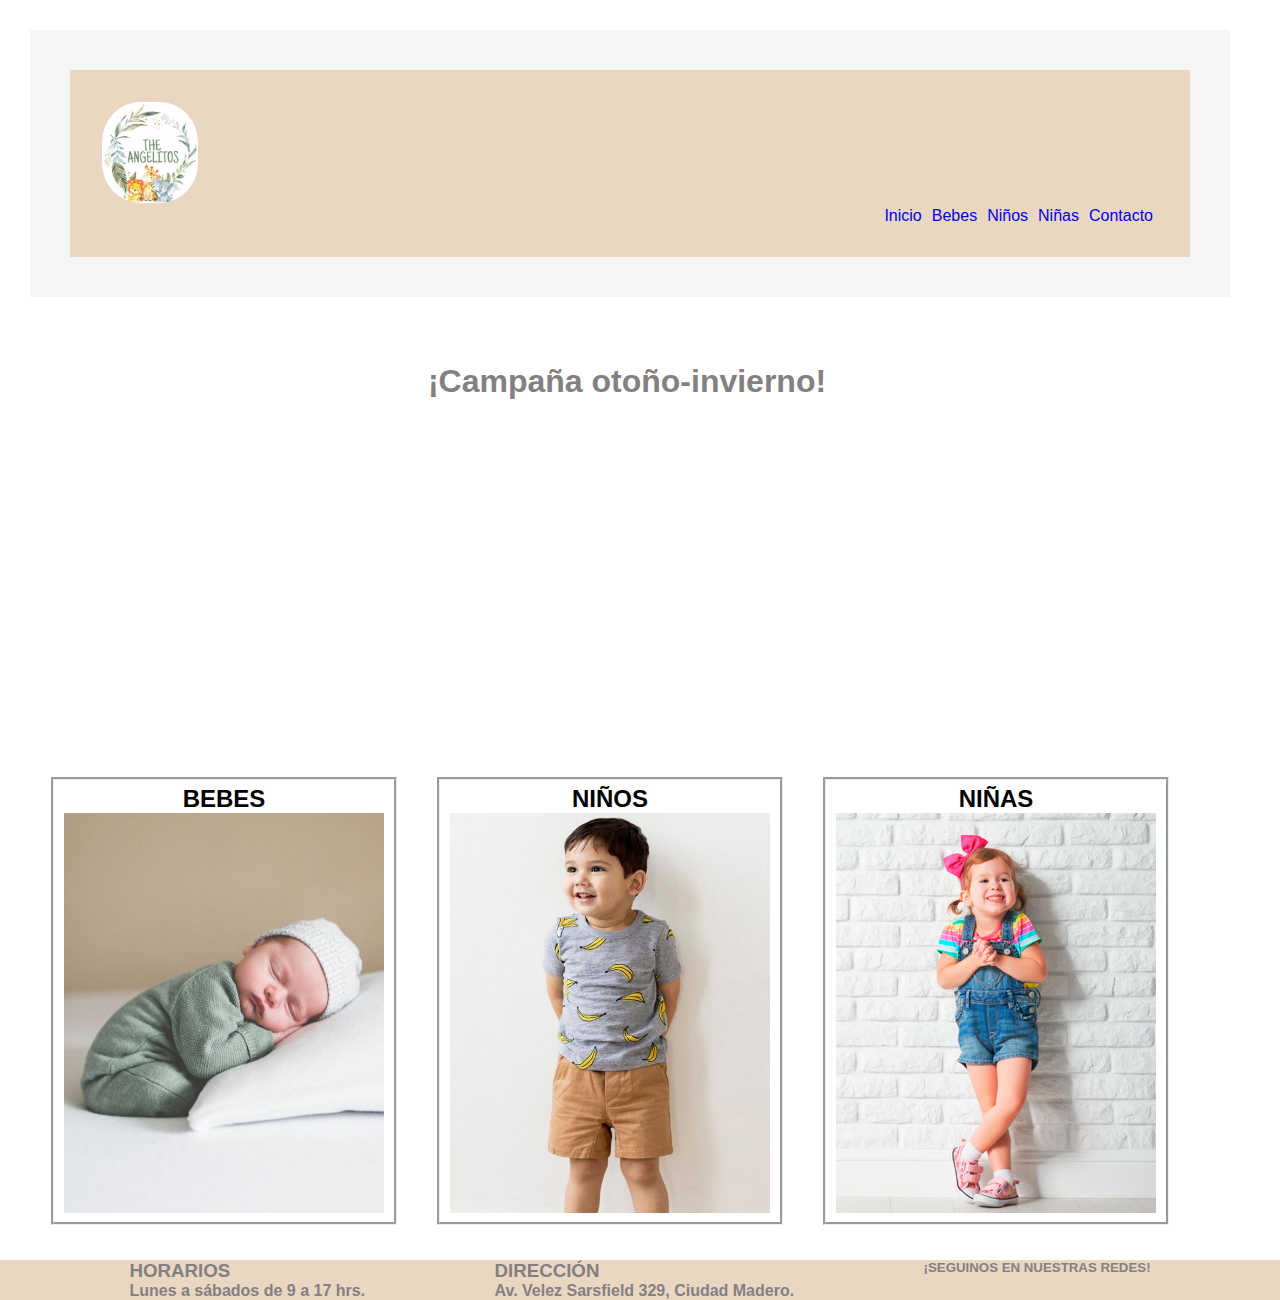
==== index.html @ 39cc09af "first commit" ====
<!DOCTYPE html>
<html lang="en">
<head>
    <meta charset="UTF-8">
    <meta http-equiv="X-UA-Compatible" content="IE=edge">
    <meta name="viewport" content="width=device-width, initial-scale=1.0">
    <link rel="stylesheet" href="./estilos/style.css"> 
    <title>THIS IS THE ANGELITOS</title>
</head>
<body>
    <header>
        <nav>
            <img class= "logo" src="./img/logo.jpg" alt="logo de la marca">
            <ul class="navbar"> 
                <li>
                    <a href="./index.html">Inicio</a> 
                </li>
                <li>
                    <a href="./secciones/bebes.html">Bebes</a>
                </li>
                <li>
                    <a href="./secciones/niños.html">Niños</a>
                </li>
                <li>
                    <a href="./secciones/niñas.html">Niñas</a>
                </li>
                <li>
                    <a href="./secciones/contacto.html">Contacto</a>
                </li>
            </ul>
        </nav>
    </header>

        <main>
        <section class="video">
            <h1>¡Campaña otoño-invierno!</h1>
            <iframe width="560" height="315" src="https://www.youtube.com/embed/rzrZv2Xtarg" title="YouTube video player" frameborder="0" allow="accelerometer; autoplay; clipboard-write; encrypted-media; gyroscope; picture-in-picture" allowfullscreen></iframe>       
        </section>

        <section class="secciones">
        <div class="seccion"> 
            <h2>BEBES</h2> 
            <img src="./img/bebes.jpg" alt="foto de un bebe">
        </div>

        <div class="seccion">
            <h2>NIÑOS</h2>
            <img src="./img/niños.jpg" alt="foto de niño">
        </div>

        <div class="seccion">
            <h2>NIÑAS</h2>
            <img src="./img/niñas.jpg" alt="foto de niña">
        </div>
        </section>
        
        </main>


    <footer>
        <div class= "horarios">
            <h3>HORARIOS</h3>
            <h4>Lunes a sábados de 9 a 17 hrs. </h4>
        </div>

        <div class= "direccion">
            <h3>DIRECCIÓN</h3> 
            <h4>Av. Velez Sarsfield 329, Ciudad Madero.</h4>
        </div>

        <div class= "redes">
            <h5>¡SEGUINOS EN NUESTRAS REDES!</h5>
        </div>

    </footer>
</body>
</html>
---- estilos/style.css ----
@import url('https://fonts.googleapis.com/css2?family=PT+Sans&display=swap');
*{
    PADDING: 0;
    MARGIN: 0; 
}

body{
    font-family: sans-serif;
}

a{
    text-decoration: none;
    color: rgb(red, green, blue);
}

ul{
    list-style-type: none;
}
nav{
    background-color: #E9D7C2;
    padding: 2rem;
}

footer{
    background-color: #E9D7C2;
}

header{
    background-color: whitesmoke;
    margin: 30px 50px 50px 30px;
    padding: 40px;
}

main{
    text-align: center;
    margin: 15px 25px 25px 15px;
}

h1{
    font-family: sans-serif;
    color: #848082;
    padding: 1rem 2rem 2rem 1rem;
}

.navbar{
    display: flex;
    justify-content: end;
}

.navbar li {
    margin: 0 5px;
    border: 1px;
}

.logo{
    width: 6rem;
    top:1rem;
    object-fit: cover;
    border-radius: 40%;
}

.secciones{
    width: 0%;
    padding: 1rem,2rem;
    margin: 1rem;
    background-color: aliceblue;
    border-radius: 1rem;
}

.secciones{
    display: flex;
    flex-direction: row;
    align-content: center;
}

.seccion{
    padding: 5px 10px;
    margin: 10px 20px;
    border-style:groove;
}

.seccion img{
    width: 20rem;
    height: 25rem;
    object-fit: cover;
    ;
}

footer{
    display: flex;
    flex-direction: row;
    font-family: sans-serif;
    color: #848082;
    justify-content: space-evenly;
}

.babypics{
    display: flex;
    justify-content: space-around;
    flex-wrap: wrap;
    
}

.babypics p{
    font-family: 'PT Sans', sans-serif;
    color: #848082;
}

.girlpics{
    display: flex;
    justify-content: space-around;
    flex-wrap: wrap;
}

.girspics p{
    font-family: 'PT Sans', sans-serif;
    color: #848082;
}

.boyspics{
    display: flex;
    justify-content: space-around;
    flex-wrap: wrap;
    font-family: "PT Sans Narrow", sans-serif;
}

.boyspics p{
    font-family: 'PT Sans', sans-serif;
    color: #848082;
}

.formulario{
    font-family: sans-serif;
    text-align: justify;
    padding: 2rem 4rem;
    background-color: peachpuff;
    color: #848082;

}
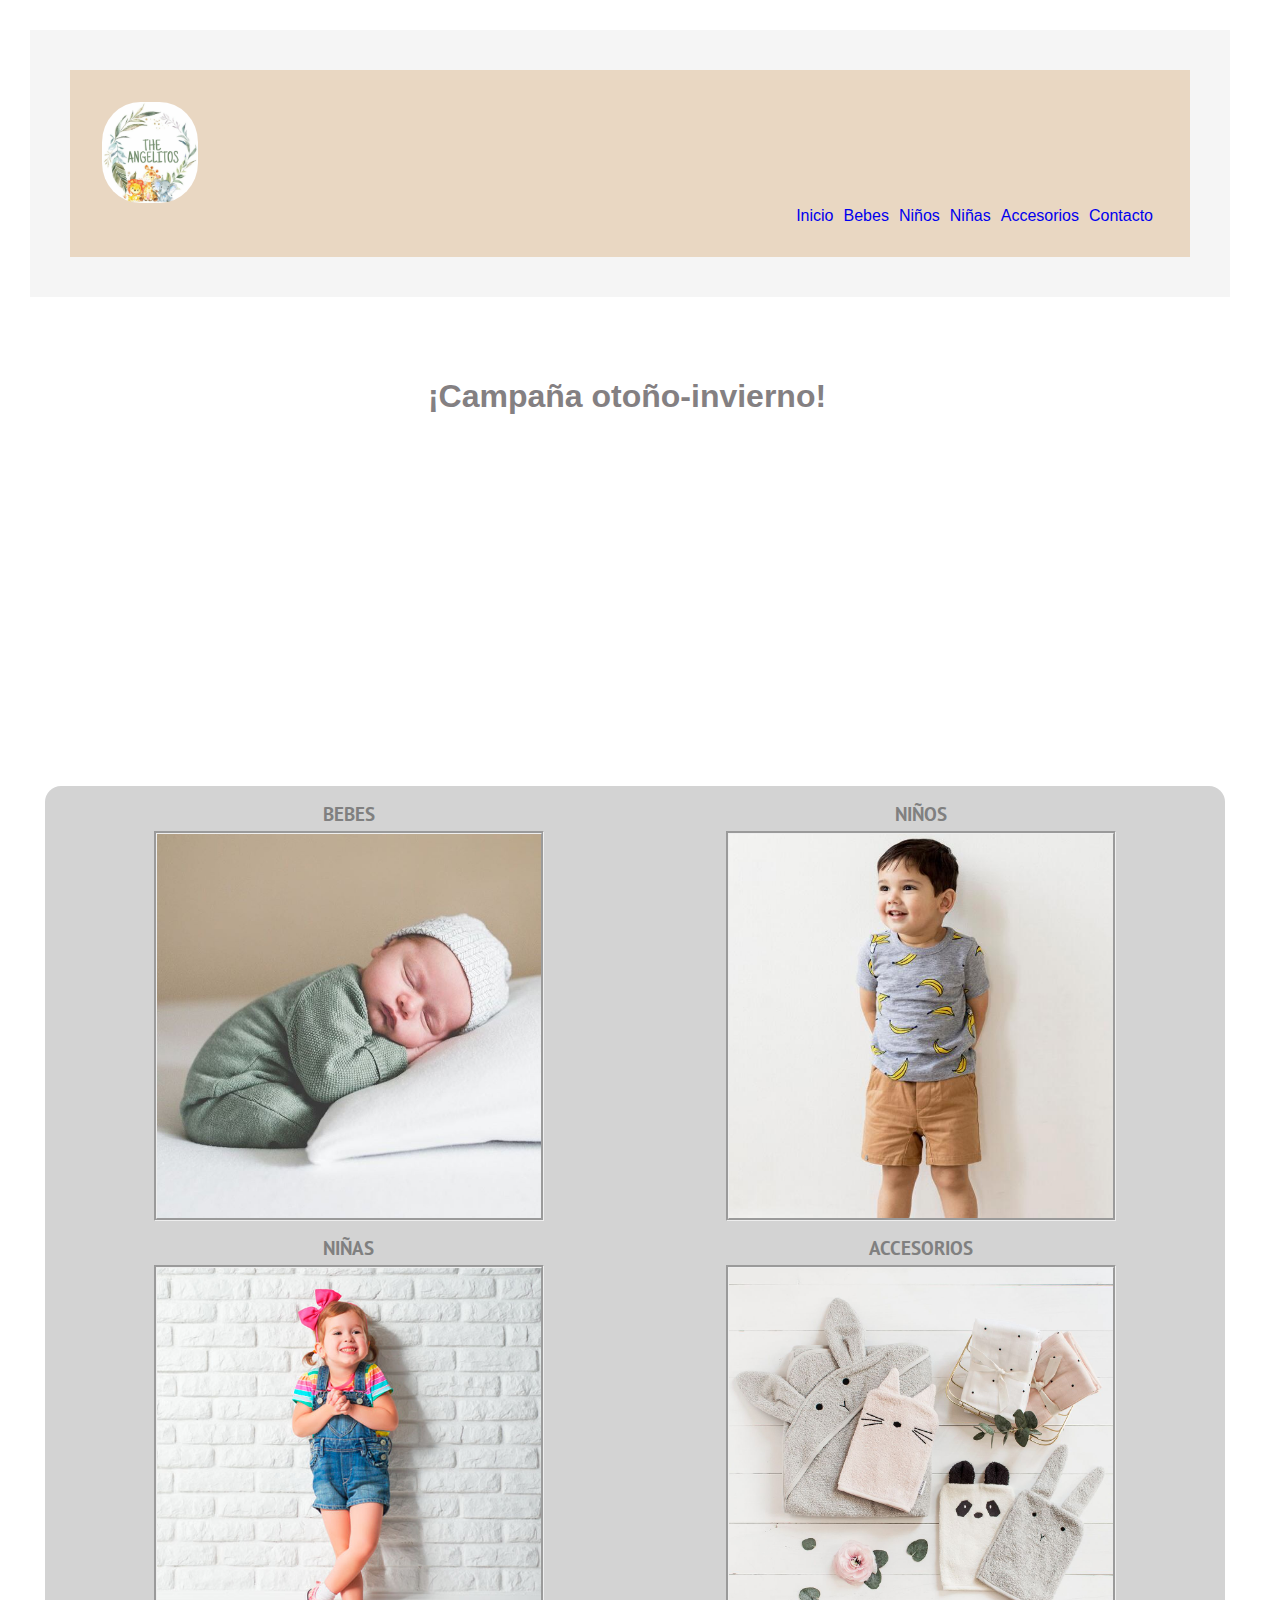
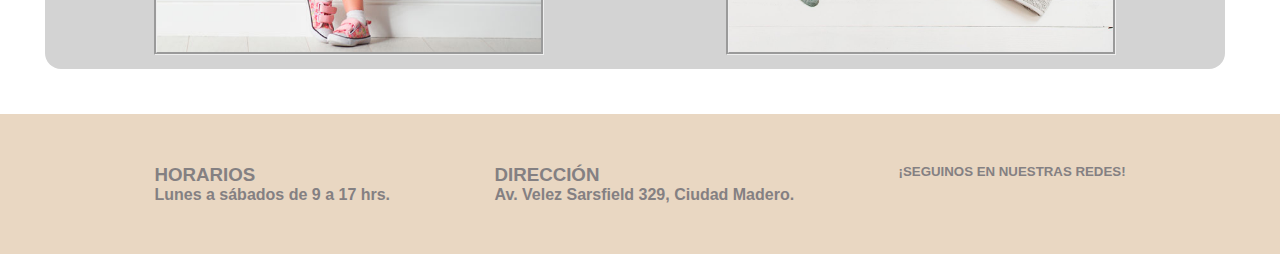
==== commit e461fba3: "testing" ====
--- a/index.html
+++ b/index.html
@@ -25,37 +25,41 @@
                     <a href="./secciones/niñas.html">Niñas</a>
                 </li>
                 <li>
+                    <a href="./secciones/accesorios.html">Accesorios</a>
+                </li>
+                <li>
                     <a href="./secciones/contacto.html">Contacto</a>
                 </li>
             </ul>
         </nav>
     </header>
 
-        <main>
+    <main> 
         <section class="video">
             <h1>¡Campaña otoño-invierno!</h1>
             <iframe width="560" height="315" src="https://www.youtube.com/embed/rzrZv2Xtarg" title="YouTube video player" frameborder="0" allow="accelerometer; autoplay; clipboard-write; encrypted-media; gyroscope; picture-in-picture" allowfullscreen></iframe>       
         </section>
-
-        <section class="secciones">
-        <div class="seccion"> 
+    
+        
+        <div class="grid-menu">
+        <div class="menu-baby"> 
             <h2>BEBES</h2> 
             <img src="./img/bebes.jpg" alt="foto de un bebe">
         </div>
-
-        <div class="seccion">
+        <div class="menu-kids">
             <h2>NIÑOS</h2>
             <img src="./img/niños.jpg" alt="foto de niño">
         </div>
-
-        <div class="seccion">
+        <div class="menu-girls">
             <h2>NIÑAS</h2>
             <img src="./img/niñas.jpg" alt="foto de niña">
         </div>
-        </section>
-        
-        </main>
-
+        <div class="menu-accesories">
+            <h2>ACCESORIOS</h2>
+            <img src="./img/coveraccesories.jpg" alt="foto de accesorio de bebes">
+        </div>
+        </div>
+    </main>
 
     <footer>
         <div class= "horarios">
--- a/estilos/style.css
+++ b/estilos/style.css
@@ -6,6 +6,9 @@
 
 body{
     font-family: sans-serif;
+    display: flex;
+    flex-direction: column;
+    min-width: 100vw;
 }
 
 a{
@@ -16,30 +19,39 @@
 ul{
     list-style-type: none;
 }
-nav{
+
+
+footer{
+    display: flex;
+    flex-direction: row;
+    font-family: sans-serif;
+    color: #848082;
+    justify-content: space-evenly;
     background-color: #E9D7C2;
-    padding: 2rem;
-}
-
-footer{
-    background-color: #E9D7C2;
-}
+    padding: 50px;
+    margin-top: auto;
+    }
 
 header{
     background-color: whitesmoke;
     margin: 30px 50px 50px 30px;
     padding: 40px;
-}
+    }
 
 main{
     text-align: center;
     margin: 15px 25px 25px 15px;
-}
+    }
 
 h1{
     font-family: sans-serif;
     color: #848082;
     padding: 1rem 2rem 2rem 1rem;
+}
+
+nav{
+    background-color: #E9D7C2;
+    padding: 2rem;
 }
 
 .navbar{
@@ -59,41 +71,6 @@
     border-radius: 40%;
 }
 
-.secciones{
-    width: 0%;
-    padding: 1rem,2rem;
-    margin: 1rem;
-    background-color: aliceblue;
-    border-radius: 1rem;
-}
-
-.secciones{
-    display: flex;
-    flex-direction: row;
-    align-content: center;
-}
-
-.seccion{
-    padding: 5px 10px;
-    margin: 10px 20px;
-    border-style:groove;
-}
-
-.seccion img{
-    width: 20rem;
-    height: 25rem;
-    object-fit: cover;
-    ;
-}
-
-footer{
-    display: flex;
-    flex-direction: row;
-    font-family: sans-serif;
-    color: #848082;
-    justify-content: space-evenly;
-}
-
 .babypics{
     display: flex;
     justify-content: space-around;
@@ -106,7 +83,7 @@
     color: #848082;
 }
 
-.girlpics{
+.girlpics {
     display: flex;
     justify-content: space-around;
     flex-wrap: wrap;
@@ -135,5 +112,458 @@
     padding: 2rem 4rem;
     background-color: peachpuff;
     color: #848082;
-
-}
+}
+
+.grid-menu{
+    display: grid;
+    grid-template-columns: 1fr 1fr;
+    grid-template-rows: 1fr 1fr;
+    gap: 5px;
+    justify-content: center;
+}
+
+.grid-menu{
+    margin: 1rem;
+    background-color: lightgray;
+    border-radius: 1rem;
+    padding: 10px 20px;
+    margin: 20px 30px;
+}
+
+.grid-menu img{
+    width: 30vw;
+    height: 30vw;
+    object-fit: cover;
+    border-style:groove;
+    align-items: center;
+}
+
+.grid-menu h2{
+    font-family: 'PT Sans', sans-serif;
+    color: gray;
+    font-size:larger;
+    padding: 5px 5px 5px 5px;
+
+}
+
+.accesories{
+    display: grid;
+    grid-template-columns: 1fr 1fr 1fr;
+    grid-template-rows: 1fr 1fr 1fr;
+    justify-content: center;
+    gap: 1rem;
+}
+
+.accesories p{
+    font-family: 'PT Sans', sans-serif;
+    color: #848082;
+}
+
+.accesories h2{
+    font-family: 'PT Sans', sans-serif;
+    color: #848082;
+    font-size:medium;
+}
+
+.accesories img{
+    height: 25vw;
+    width: 25vw;
+}
+
+
+/*media query de escritorio*/
+
+@media (max-width: 768px){
+    body{
+        font-family: sans-serif;
+        display: flex;
+        flex-direction: column;
+        min-width: 100vw;
+    }
+    
+    a{
+        text-decoration: none;
+        color: rgb(red, green, blue);
+    }
+    
+    ul{
+        list-style-type: none;
+    }
+    
+    footer{
+        display: flex;
+        flex-direction: row;
+        font-family: sans-serif;
+        color: #848082;
+        justify-content: space-evenly;
+        background-color: #E9D7C2;
+        padding: 50px;
+        margin-top: auto;
+        }
+    
+    header{
+        background-color: whitesmoke;
+        margin: 30px 50px 50px 30px;
+        padding: 40px;
+        }
+    
+    main{
+        text-align: center;
+        margin: 15px 25px 25px 15px;
+        }
+    
+    h1{
+        font-family: sans-serif;
+        color: #848082;
+        padding: 1rem 2rem 2rem 1rem;
+    }
+    
+    nav{
+        background-color: #E9D7C2;
+        padding: 2rem;
+    }
+    
+    .navbar{
+        display: flex;
+        justify-content: end;
+    }
+    
+    .navbar li {
+        margin: 0 5px;
+        border: 1px;
+    }
+    
+    .logo{
+        width: 6rem;
+        top: 1rem;
+        object-fit: cover;
+        border-radius: 40%;
+    }
+    
+    .accesories{
+        display: flex;
+        flex-direction: column;
+        justify-content: center;
+    }
+    
+    .accesories p{
+        font-family: 'PT Sans', sans-serif;
+        color: #848082;
+    }
+    
+    .accesories h2{
+        font-family: 'PT Sans', sans-serif;
+        color: #848082;
+        font-size:medium;
+    }
+    
+    .accesories img{
+        height: 25vw;
+        width: 25vw;
+    }
+
+    .formulario{
+        font-family: sans-serif;
+        text-align: justify;
+        padding: 2rem 4rem;
+        background-color: peachpuff;
+        color: #848082;
+    }
+}
+
+@media (max-width: 600px){
+    body{
+        font-family: sans-serif;
+        display: flex;
+        flex-direction: column;
+        min-width: 100vw;
+    }
+    
+    a{
+        text-decoration: none;
+        color: rgb(red, green, blue);
+    }
+    
+    ul{
+        list-style-type: none;
+    }
+    
+    footer{
+        display: flex;
+        flex-direction: column;
+        font-family: sans-serif;
+        color: #848082;
+        justify-content: space-evenly;
+        background-color: #E9D7C2;
+        padding: 50px;
+        margin-top: auto;
+        }
+    
+    header{
+        background-color: whitesmoke;
+        margin: 30px 50px 50px 30px;
+        padding: 40px;
+        }
+    
+    main{
+        text-align: center;
+        margin: 15px 25px 25px 15px;
+        }
+    
+    h1{
+        font-family: sans-serif;
+        color: #848082;
+        padding: 1rem 2rem 2rem 1rem;
+    }
+    
+    nav{
+        background-color: #E9D7C2;
+        padding: 2rem;
+    }
+    
+    .navbar{
+        display: flex;
+        flex-direction: column;
+        justify-content: center;
+    }
+    
+    .navbar li {
+        margin: 0 5px;
+        border: 1px;
+    }
+    
+    .logo{
+        width: 6rem;
+        top: 1rem;
+        object-fit: cover;
+        border-radius: 40%;
+    }
+    
+    .accesories{
+        display: flex;
+        flex-direction: column;
+        justify-content: center;
+    }
+    
+    .accesories p{
+        font-family: 'PT Sans', sans-serif;
+        color: #848082;
+    }
+    
+    .accesories h2{
+        font-family: 'PT Sans', sans-serif;
+        color: #848082;
+        font-size:medium;
+    }
+    
+    .accesories img{
+        height: 25vw;
+        width: 25vw;
+    }
+}
+
+@media (max-width:450px){
+    body{
+        font-family: sans-serif;
+        display: flex;
+        flex-direction: column;
+        min-width: 100vw;
+    }
+    
+    a{
+        text-decoration: none;
+        color: rgb(red, green, blue);
+    }
+    
+    ul{
+        list-style-type: none;
+    }
+    
+    footer{
+        display: flex;
+        flex-direction: column;
+        font-family: sans-serif;
+        color: #848082;
+        justify-content: space-evenly;
+        background-color: #E9D7C2;
+        padding: 50px;
+        margin-top: auto;
+        }
+    
+    header{
+        background-color: whitesmoke;
+        margin: 30px 50px 50px 30px;
+        padding: 40px;
+        }
+    
+    main{
+        text-align: center;
+        margin: 15px 25px 25px 15px;
+        }
+    
+    h1{
+        font-family: sans-serif;
+        color: #848082;
+        padding: 1rem 2rem 2rem 1rem;
+    }
+    
+    nav{
+        background-color: #E9D7C2;
+        padding: 1rem;
+        align-items: center;
+    }
+    
+    .navbar{
+        display: flex;
+        flex-direction: column;
+    }
+    
+    .navbar li {
+        margin: 0 5px;
+        border: 1px;
+        justify-content: center;
+    }
+    
+    .logo{
+        width: 6rem;
+        top: 1rem;
+        object-fit: cover;
+        border-radius: 40%;
+        justify-content: center;
+    }
+    
+    .accesories{
+        display: flex;
+        flex-direction: column;
+        justify-content: center;
+    }
+    
+    .accesories p{
+        font-family: 'PT Sans', sans-serif;
+        color: #848082;
+    }
+    
+    .accesories h2{
+        font-family: 'PT Sans', sans-serif;
+        color: #848082;
+        font-size:medium;
+    }
+    
+    .accesories img{
+        height: 25vw;
+        width: 25vw;
+    }
+
+    .formulario{
+        font-family: sans-serif;
+        text-align: center;
+        align-items: center;
+        padding: 2rem 4rem;
+        background-color: peachpuff;
+        color: #848082;
+    }
+}
+
+@media (max-width:360px){
+    body{
+        font-family: sans-serif;
+        display: flex;
+        flex-direction: column;
+        min-width: 100vw;
+    }
+    
+    a{
+        text-decoration: none;
+        color: rgb(red, green, blue);
+    }
+    
+    ul{
+        list-style-type: none;
+    }
+    
+    footer{
+        display: flex;
+        flex-direction: column;
+        font-family: sans-serif;
+        color: #848082;
+        justify-content: space-evenly;
+        background-color: #E9D7C2;
+        padding: 50px;
+        margin-top: auto;
+        }
+    
+    header{
+        background-color: whitesmoke;
+        margin: 30px 50px 50px 30px;
+        padding: 40px;
+        }
+    
+    main{
+        text-align: center;
+        margin: 15px 25px 25px 15px;
+        }
+    
+    h1{
+        font-family: sans-serif;
+        font-size: large;
+        color: #848082;
+        padding: 0,5rem 1rem 1rem 0,5rem;
+    }
+    
+    nav{
+        background-color: #E9D7C2;
+        padding: 0,5rem;
+        align-items: center;
+    }
+    
+    .navbar{
+        display: flex;
+        flex-direction: column;
+    }
+    
+    .navbar li {
+        margin: 0 5px;
+        border: 1px;
+        justify-content: center;
+    }
+    
+    .logo{
+        width: 6rem;
+        top: 1rem;
+        object-fit: cover;
+        border-radius: 40%;
+        justify-content: center;
+    }
+    
+    .accesories{
+        display: flex;
+        flex-direction: column;
+        justify-content: center;
+    }
+    
+    .accesories p{
+        font-family: 'PT Sans', sans-serif;
+        color: #848082;
+    }
+    
+    .accesories h2{
+        font-family: 'PT Sans', sans-serif;
+        color: #848082;
+        font-size:medium;
+    }
+    
+    .accesories img{
+        height: 25vw;
+        width: 25vw;
+    }
+
+    .formulario{
+        font-family: sans-serif;
+        text-align: center;
+        align-items: center;
+        padding: 2rem 4rem;
+        background-color: peachpuff;
+        color: #848082;
+    }
+
+}
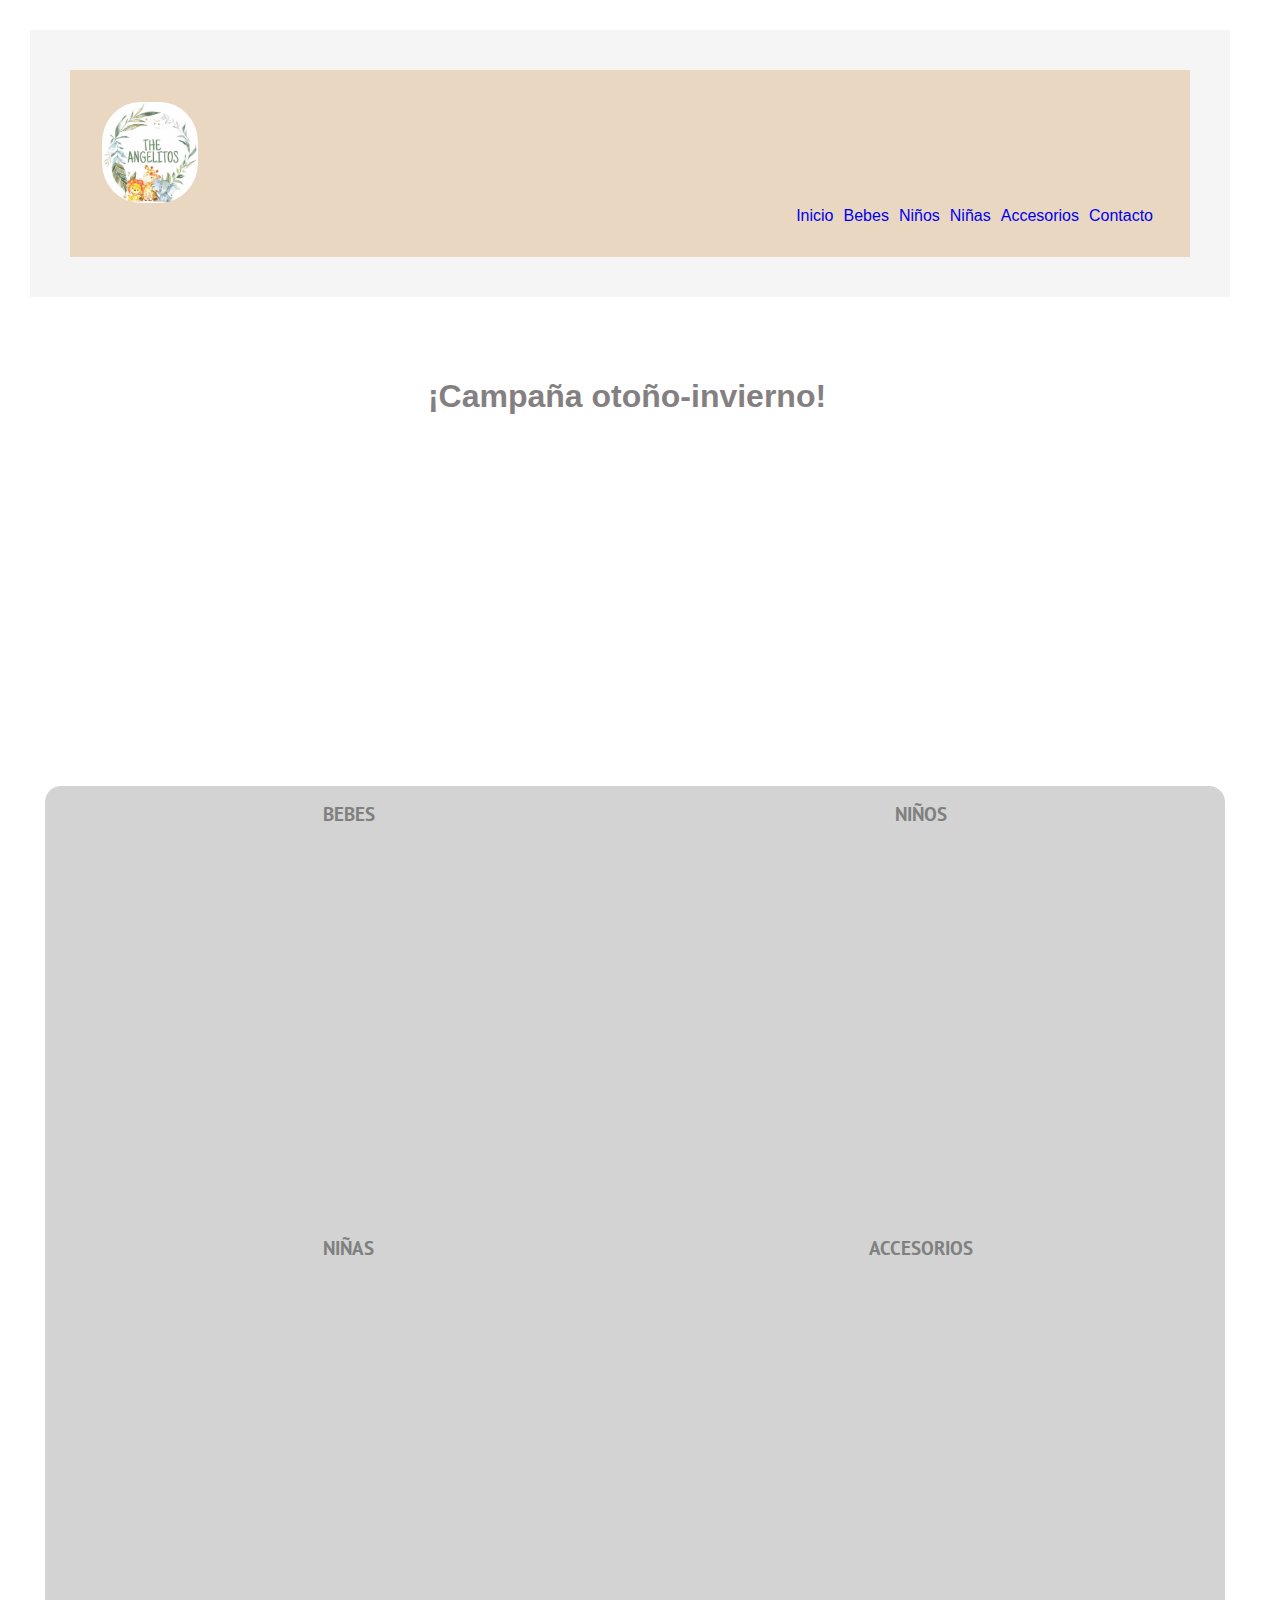
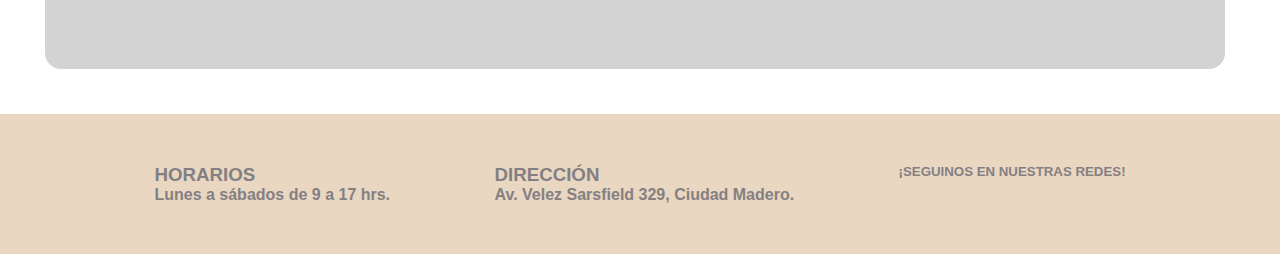
==== commit 59ed3cb3: "animaciones" ====
--- a/index.html
+++ b/index.html
@@ -4,6 +4,8 @@
     <meta charset="UTF-8">
     <meta http-equiv="X-UA-Compatible" content="IE=edge">
     <meta name="viewport" content="width=device-width, initial-scale=1.0">
+    <link href="https://unpkg.com/aos@2.3.1/dist/aos.css" rel="stylesheet">
+    <script src="https://unpkg.com/aos@2.3.1/dist/aos.js"></script>
     <link rel="stylesheet" href="./estilos/style.css"> 
     <title>THIS IS THE ANGELITOS</title>
 </head>
@@ -44,19 +46,19 @@
         <div class="grid-menu">
         <div class="menu-baby"> 
             <h2>BEBES</h2> 
-            <img src="./img/bebes.jpg" alt="foto de un bebe">
+            <img src="./img/bebes.jpg" data-aos="zoom-in-down" alt="foto de un bebe">
         </div>
         <div class="menu-kids">
             <h2>NIÑOS</h2>
-            <img src="./img/niños.jpg" alt="foto de niño">
+            <img src="./img/niños.jpg" data-aos="zoom-in-up" alt="foto de niño">
         </div>
         <div class="menu-girls">
             <h2>NIÑAS</h2>
-            <img src="./img/niñas.jpg" alt="foto de niña">
+            <img src="./img/niñas.jpg" data-aos="zoom-in" alt="foto de niña">
         </div>
         <div class="menu-accesories">
             <h2>ACCESORIOS</h2>
-            <img src="./img/coveraccesories.jpg" alt="foto de accesorio de bebes">
+            <img src="./img/coveraccesories.jpg" data-aos="zoom-in-down" alt="foto de accesorio de bebes">
         </div>
         </div>
     </main>
@@ -77,5 +79,10 @@
         </div>
 
     </footer>
+
+    <script>
+        AOS.init();
+    </script>
+
 </body>
 </html>--- a/estilos/style.css
+++ b/estilos/style.css
@@ -567,3 +567,5 @@
     }
 
 }
+
+
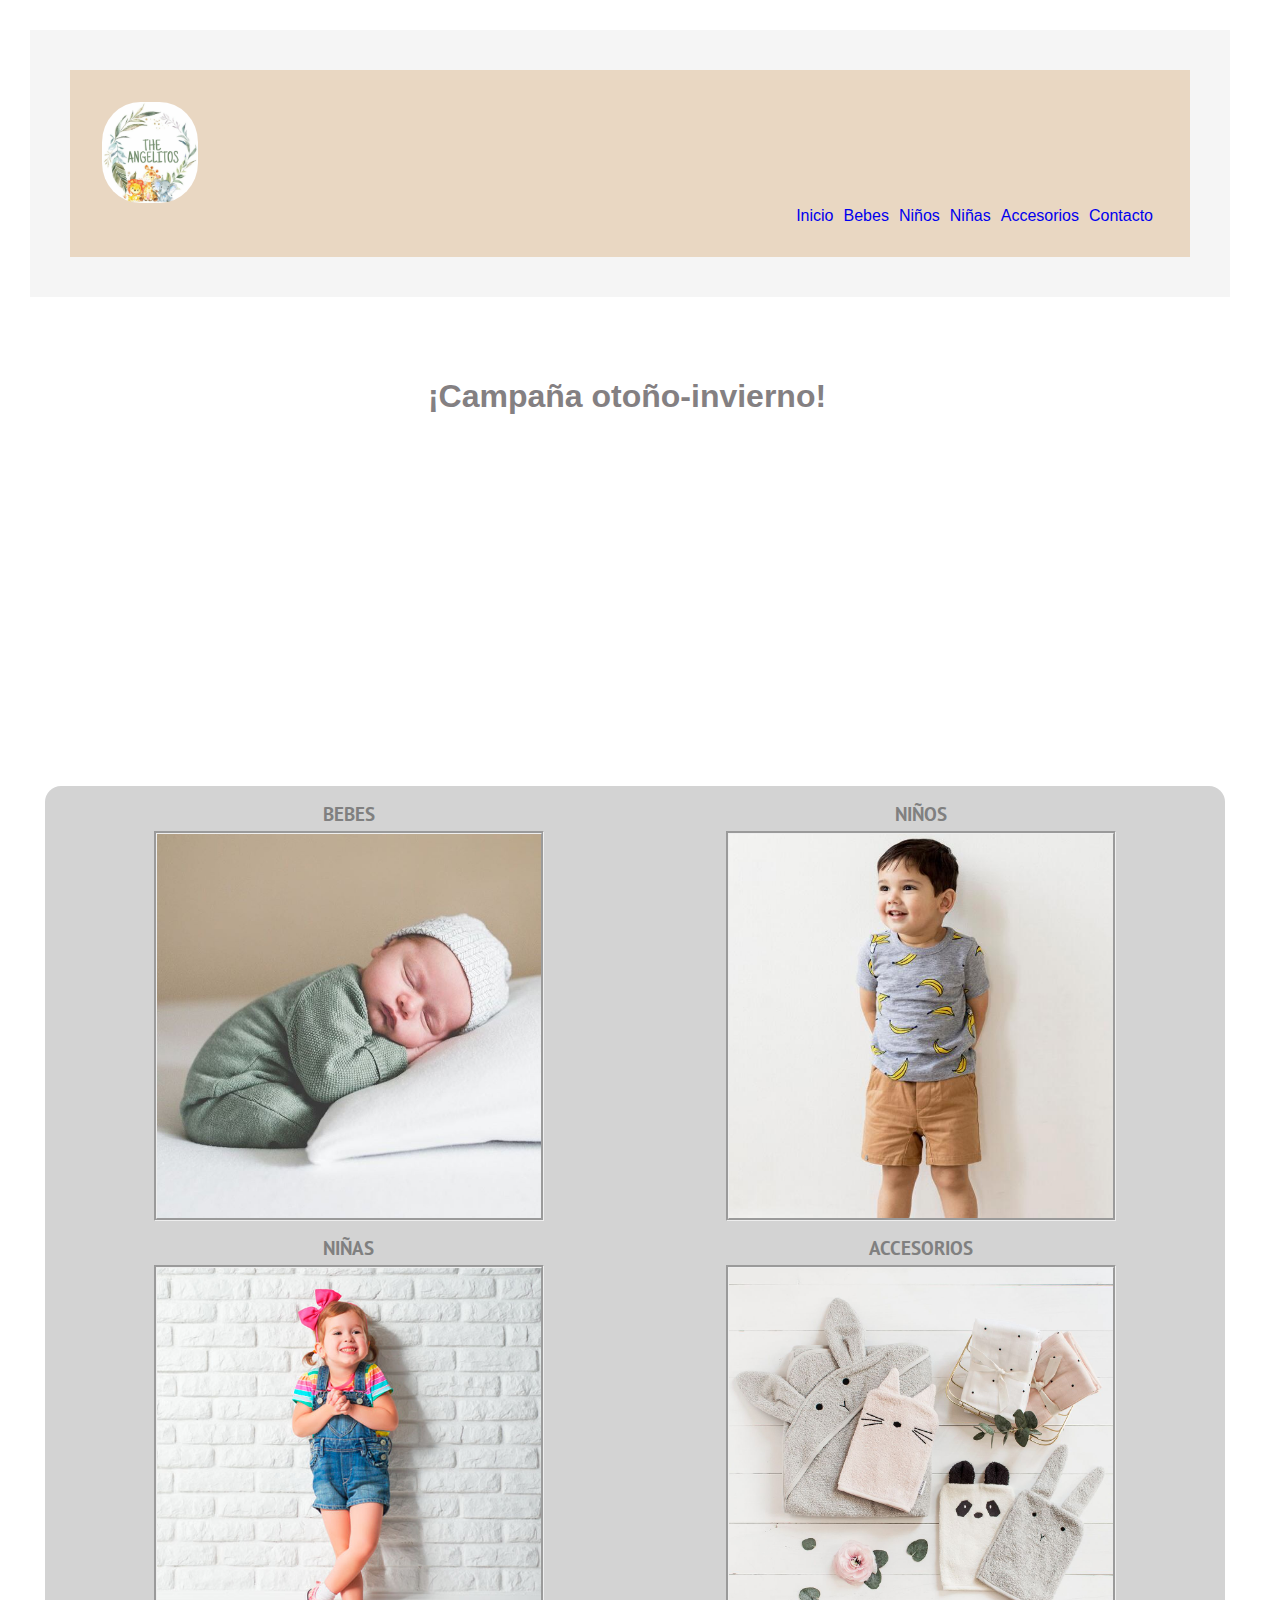
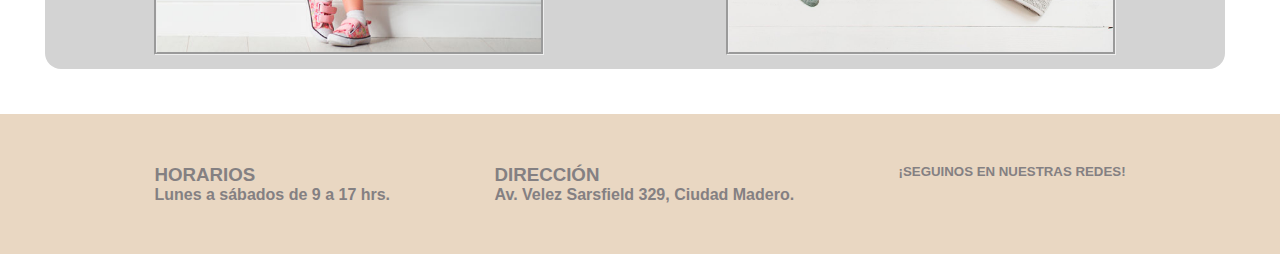
==== commit 4ddb4c5e: "adding bootstraps" ====
--- a/index.html
+++ b/index.html
@@ -4,8 +4,7 @@
     <meta charset="UTF-8">
     <meta http-equiv="X-UA-Compatible" content="IE=edge">
     <meta name="viewport" content="width=device-width, initial-scale=1.0">
-    <link href="https://unpkg.com/aos@2.3.1/dist/aos.css" rel="stylesheet">
-    <script src="https://unpkg.com/aos@2.3.1/dist/aos.js"></script>
+    <link href="https://cdn.jsdelivr.net/npm/bootstrap@5.2.0-beta1/dist/css/bootstrap.min.css" rel="stylesheet" integrity="sha384-0evHe/X+R7YkIZDRvuzKMRqM+OrBnVFBL6DOitfPri4tjfHxaWutUpFmBp4vmVor" crossorigin="anonymous">
     <link rel="stylesheet" href="./estilos/style.css"> 
     <title>THIS IS THE ANGELITOS</title>
 </head>
@@ -46,19 +45,19 @@
         <div class="grid-menu">
         <div class="menu-baby"> 
             <h2>BEBES</h2> 
-            <img src="./img/bebes.jpg" data-aos="zoom-in-down" alt="foto de un bebe">
+            <img src="./img/bebes.jpg" alt="foto de un bebe">
         </div>
         <div class="menu-kids">
             <h2>NIÑOS</h2>
-            <img src="./img/niños.jpg" data-aos="zoom-in-up" alt="foto de niño">
+            <img src="./img/niños.jpg" alt="foto de niño">
         </div>
         <div class="menu-girls">
             <h2>NIÑAS</h2>
-            <img src="./img/niñas.jpg" data-aos="zoom-in" alt="foto de niña">
+            <img src="./img/niñas.jpg" alt="foto de niña">
         </div>
         <div class="menu-accesories">
             <h2>ACCESORIOS</h2>
-            <img src="./img/coveraccesories.jpg" data-aos="zoom-in-down" alt="foto de accesorio de bebes">
+            <img src="./img/coveraccesories.jpg" alt="foto de accesorio de bebes">
         </div>
         </div>
     </main>
@@ -79,10 +78,7 @@
         </div>
 
     </footer>
-
-    <script>
-        AOS.init();
-    </script>
-
+    
+    <script src="https://cdn.jsdelivr.net/npm/bootstrap@5.2.0-beta1/dist/js/bootstrap.bundle.min.js" integrity="sha384-pprn3073KE6tl6bjs2QrFaJGz5/SUsLqktiwsUTF55Jfv3qYSDhgCecCxMW52nD2" crossorigin="anonymous"></script>
 </body>
 </html>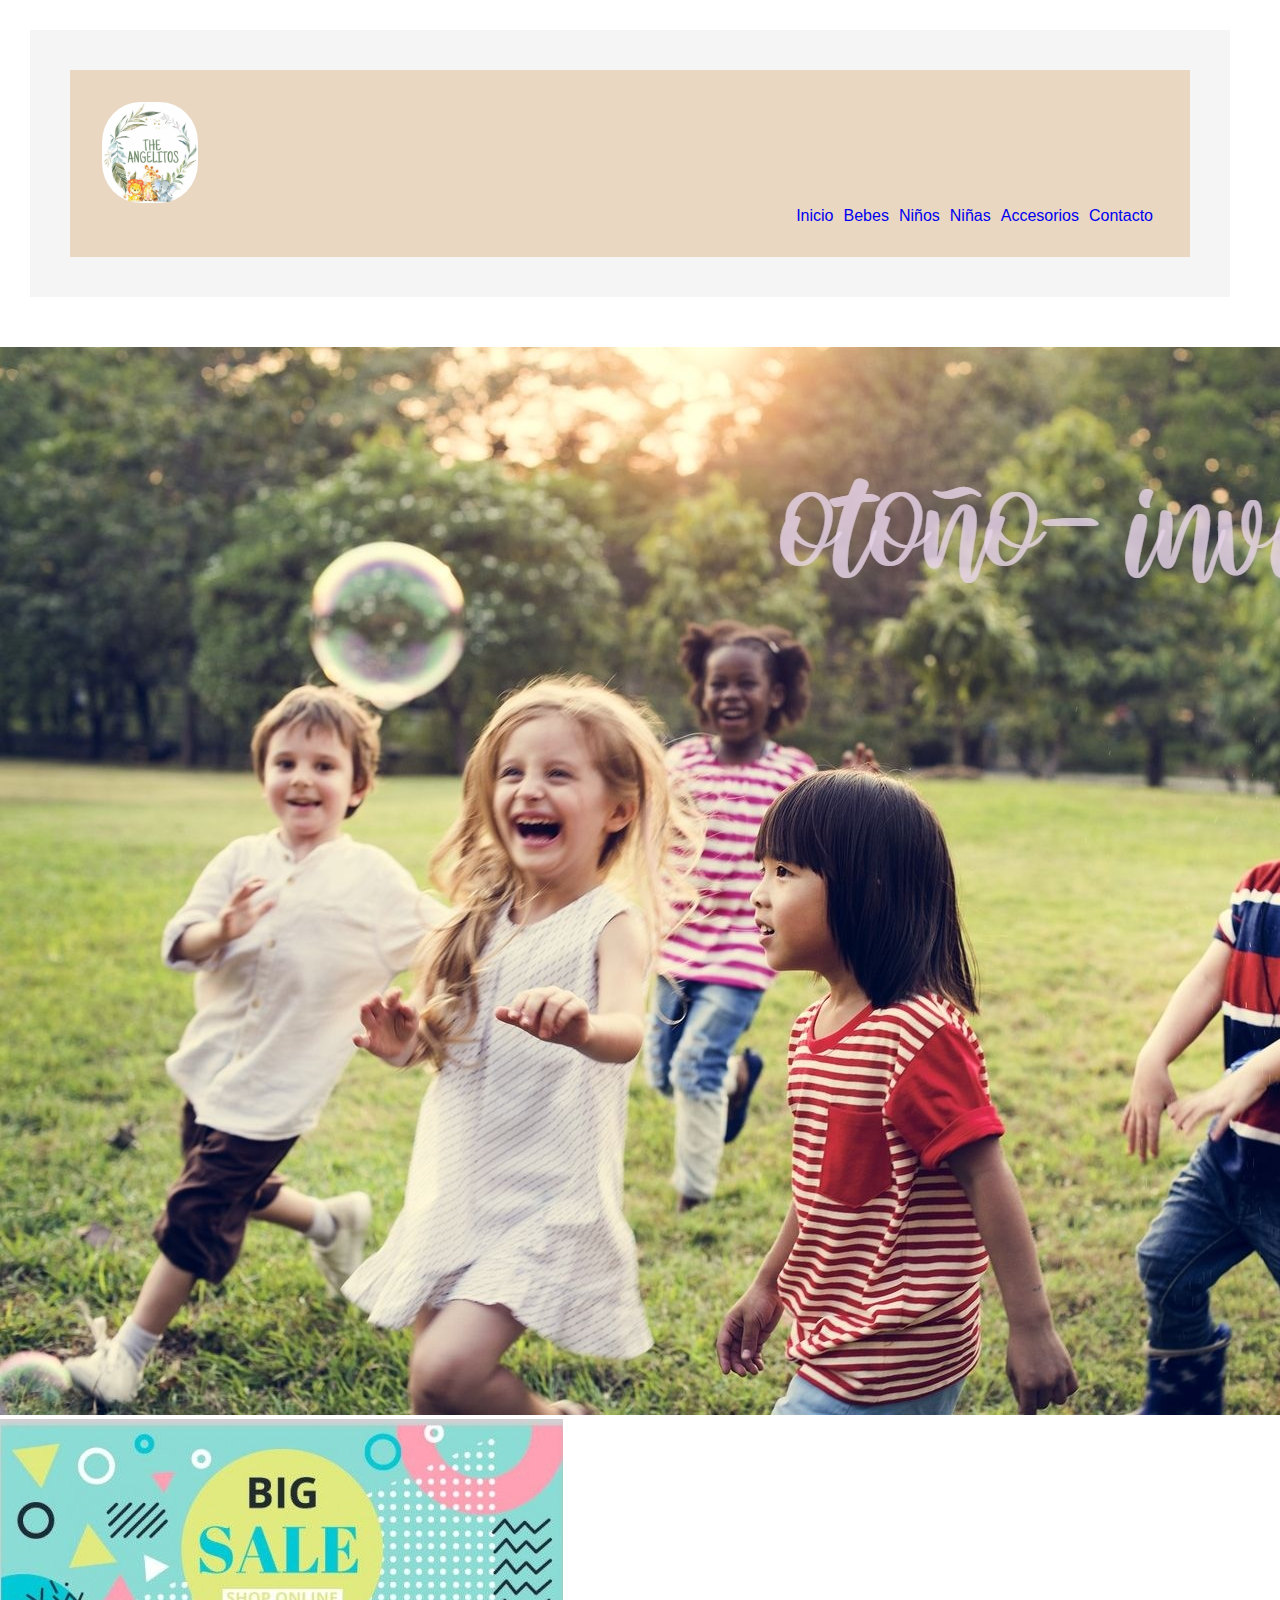
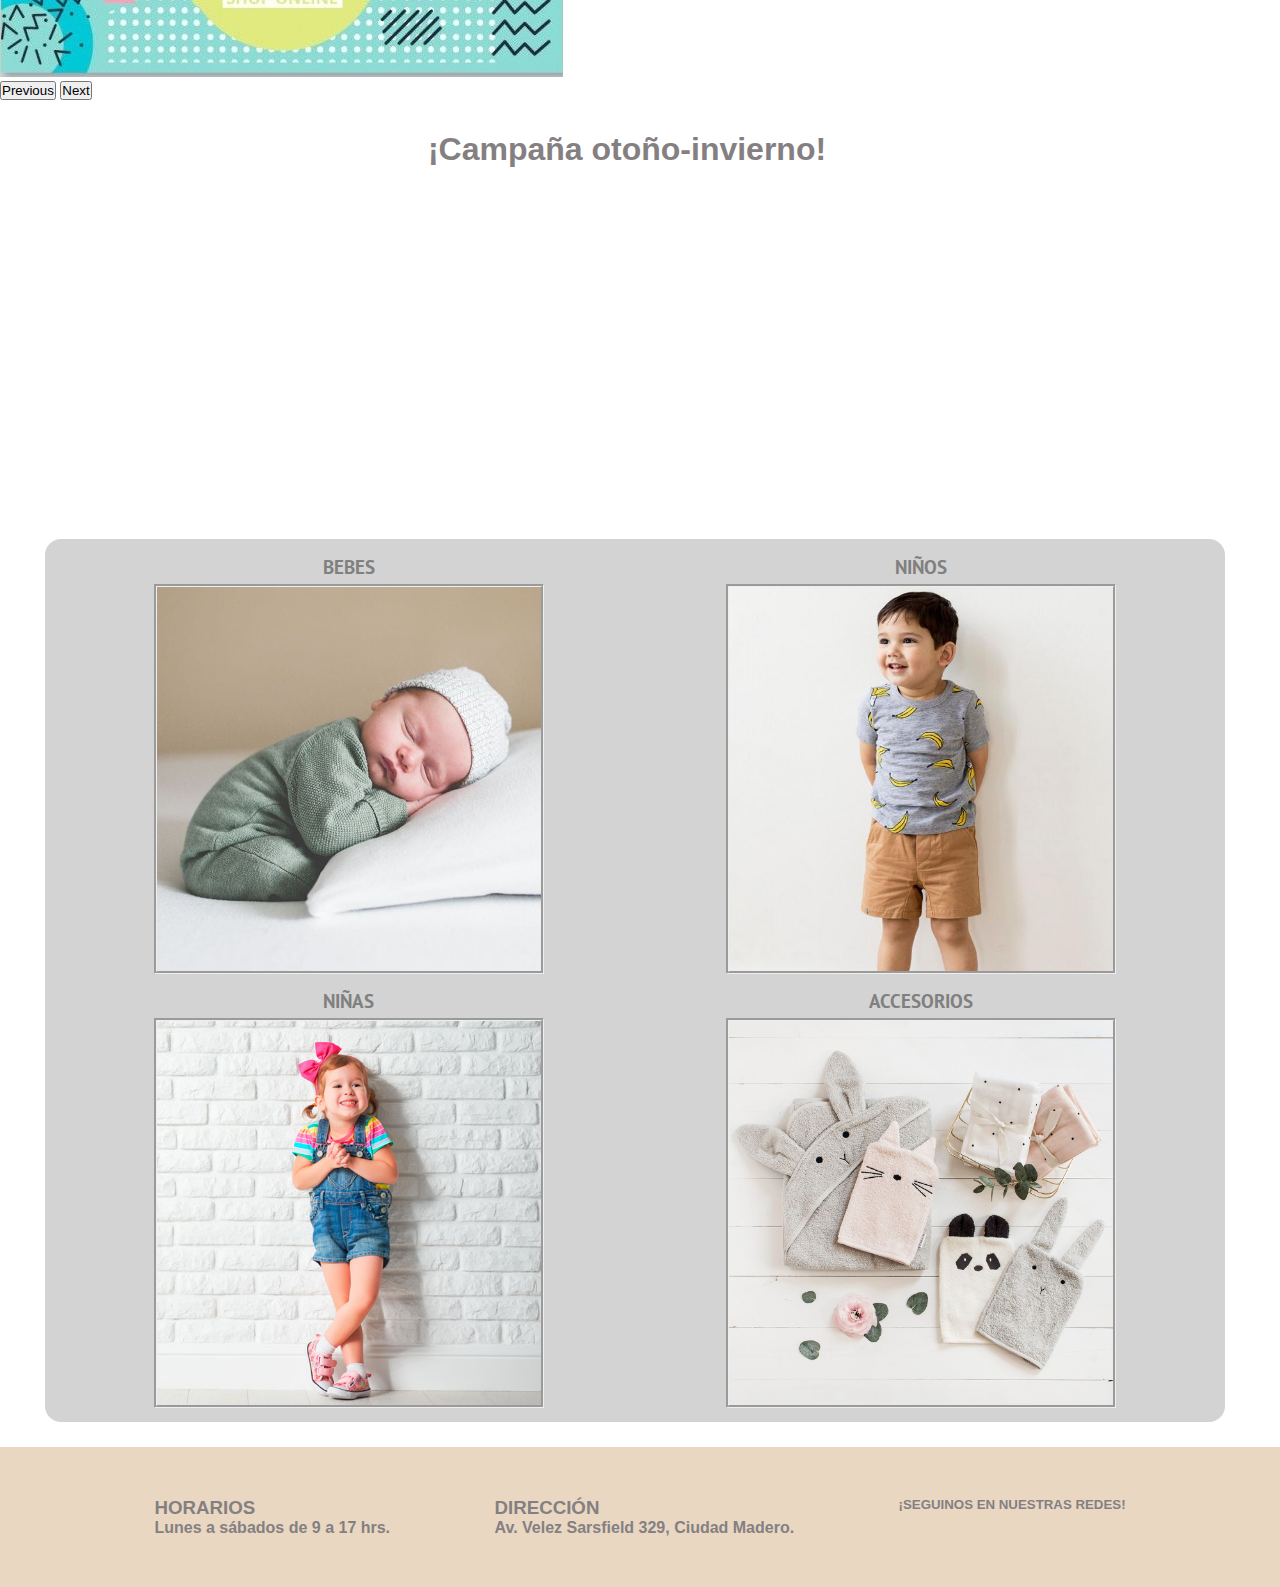
==== commit 7291dc11: "f" ====
--- a/index.html
+++ b/index.html
@@ -4,9 +4,10 @@
     <meta charset="UTF-8">
     <meta http-equiv="X-UA-Compatible" content="IE=edge">
     <meta name="viewport" content="width=device-width, initial-scale=1.0">
-    <link href="https://cdn.jsdelivr.net/npm/bootstrap@5.2.0-beta1/dist/css/bootstrap.min.css" rel="stylesheet" integrity="sha384-0evHe/X+R7YkIZDRvuzKMRqM+OrBnVFBL6DOitfPri4tjfHxaWutUpFmBp4vmVor" crossorigin="anonymous">
-    <link rel="stylesheet" href="./estilos/style.css"> 
+    <link href="https://cdn.jsdelivr.net/npm/bootstrap@5.2.0-beta1/dist/css/bootstrap.min.css" rel="bootstrap" integrity="sha384-0evHe/X+R7YkIZDRvuzKMRqM+OrBnVFBL6DOitfPri4tjfHxaWutUpFmBp4vmVor" crossorigin="anonymous"> 
+    <link rel="stylesheet" href="./estilos/style.css">   
     <title>THIS IS THE ANGELITOS</title>
+
 </head>
 <body>
     <header>
@@ -35,29 +36,47 @@
         </nav>
     </header>
 
-    <main> 
+    <div id="carouselExampleControls" class="carousel slide" data-bs-ride="carousel">
+        <div class="carousel-inner">
+          <div class="carousel-item active">
+            <img src="img/slide1.jpg" class="d-block w-100" alt="...">
+          </div>
+          <div class="carousel-item">
+            <img src="img/sale.jpg" class="d-block w-100" alt="...">
+          </div>
+        </div>
+        <button class="carousel-control-prev" type="button" data-bs-target="#carouselExampleControls" data-bs-slide="prev">
+          <span class="carousel-control-prev-icon" aria-hidden="true"></span>
+          <span class="visually-hidden">Previous</span>
+        </button>
+        <button class="carousel-control-next" type="button" data-bs-target="#carouselExampleControls" data-bs-slide="next">
+          <span class="carousel-control-next-icon" aria-hidden="true"></span>
+          <span class="visually-hidden">Next</span>
+        </button>
+      </div>
+
+        <main>
         <section class="video">
             <h1>¡Campaña otoño-invierno!</h1>
             <iframe width="560" height="315" src="https://www.youtube.com/embed/rzrZv2Xtarg" title="YouTube video player" frameborder="0" allow="accelerometer; autoplay; clipboard-write; encrypted-media; gyroscope; picture-in-picture" allowfullscreen></iframe>       
         </section>
     
-        
         <div class="grid-menu">
         <div class="menu-baby"> 
             <h2>BEBES</h2> 
-            <img src="./img/bebes.jpg" alt="foto de un bebe">
+            <img src="./img/bebes.jpg" data-aos="zoom-in-down" alt="foto de un bebe">
         </div>
         <div class="menu-kids">
             <h2>NIÑOS</h2>
-            <img src="./img/niños.jpg" alt="foto de niño">
+            <img src="./img/niños.jpg" data-aos="zoom-in-up" alt="foto de niño">
         </div>
         <div class="menu-girls">
             <h2>NIÑAS</h2>
-            <img src="./img/niñas.jpg" alt="foto de niña">
+            <img src="./img/niñas.jpg" data-aos="zoom-in" alt="foto de niña">
         </div>
         <div class="menu-accesories">
             <h2>ACCESORIOS</h2>
-            <img src="./img/coveraccesories.jpg" alt="foto de accesorio de bebes">
+            <img src="./img/coveraccesories.jpg" data-aos="zoom-in-down" alt="foto de accesorio de bebes">
         </div>
         </div>
     </main>
@@ -78,7 +97,7 @@
         </div>
 
     </footer>
-    
-    <script src="https://cdn.jsdelivr.net/npm/bootstrap@5.2.0-beta1/dist/js/bootstrap.bundle.min.js" integrity="sha384-pprn3073KE6tl6bjs2QrFaJGz5/SUsLqktiwsUTF55Jfv3qYSDhgCecCxMW52nD2" crossorigin="anonymous"></script>
+
+<script src="https://cdn.jsdelivr.net/npm/bootstrap@5.2.0-beta1/dist/js/bootstrap.bundle.min.js" integrity="sha384-pprn3073KE6tl6bjs2QrFaJGz5/SUsLqktiwsUTF55Jfv3qYSDhgCecCxMW52nD2" crossorigin="anonymous"></script>
 </body>
 </html>--- a/estilos/style.css
+++ b/estilos/style.css
@@ -6,8 +6,6 @@
 
 body{
     font-family: sans-serif;
-    display: flex;
-    flex-direction: column;
     min-width: 100vw;
 }
 
@@ -106,12 +104,15 @@
     color: #848082;
 }
 
-.formulario{
-    font-family: sans-serif;
-    text-align: justify;
-    padding: 2rem 4rem;
-    background-color: peachpuff;
-    color: #848082;
+.form{
+    font-family:  'PT Sans', sans-serif;
+    padding: 1rem 2rem;
+    background-color: lightgrey;
+    align-items: center;
+    font-size: smaller;
+    display: flex;
+    flex-direction: column;
+    gap: 1rem;
 }
 
 .grid-menu{
@@ -181,6 +182,7 @@
         min-width: 100vw;
     }
     
+
     a{
         text-decoration: none;
         color: rgb(red, green, blue);
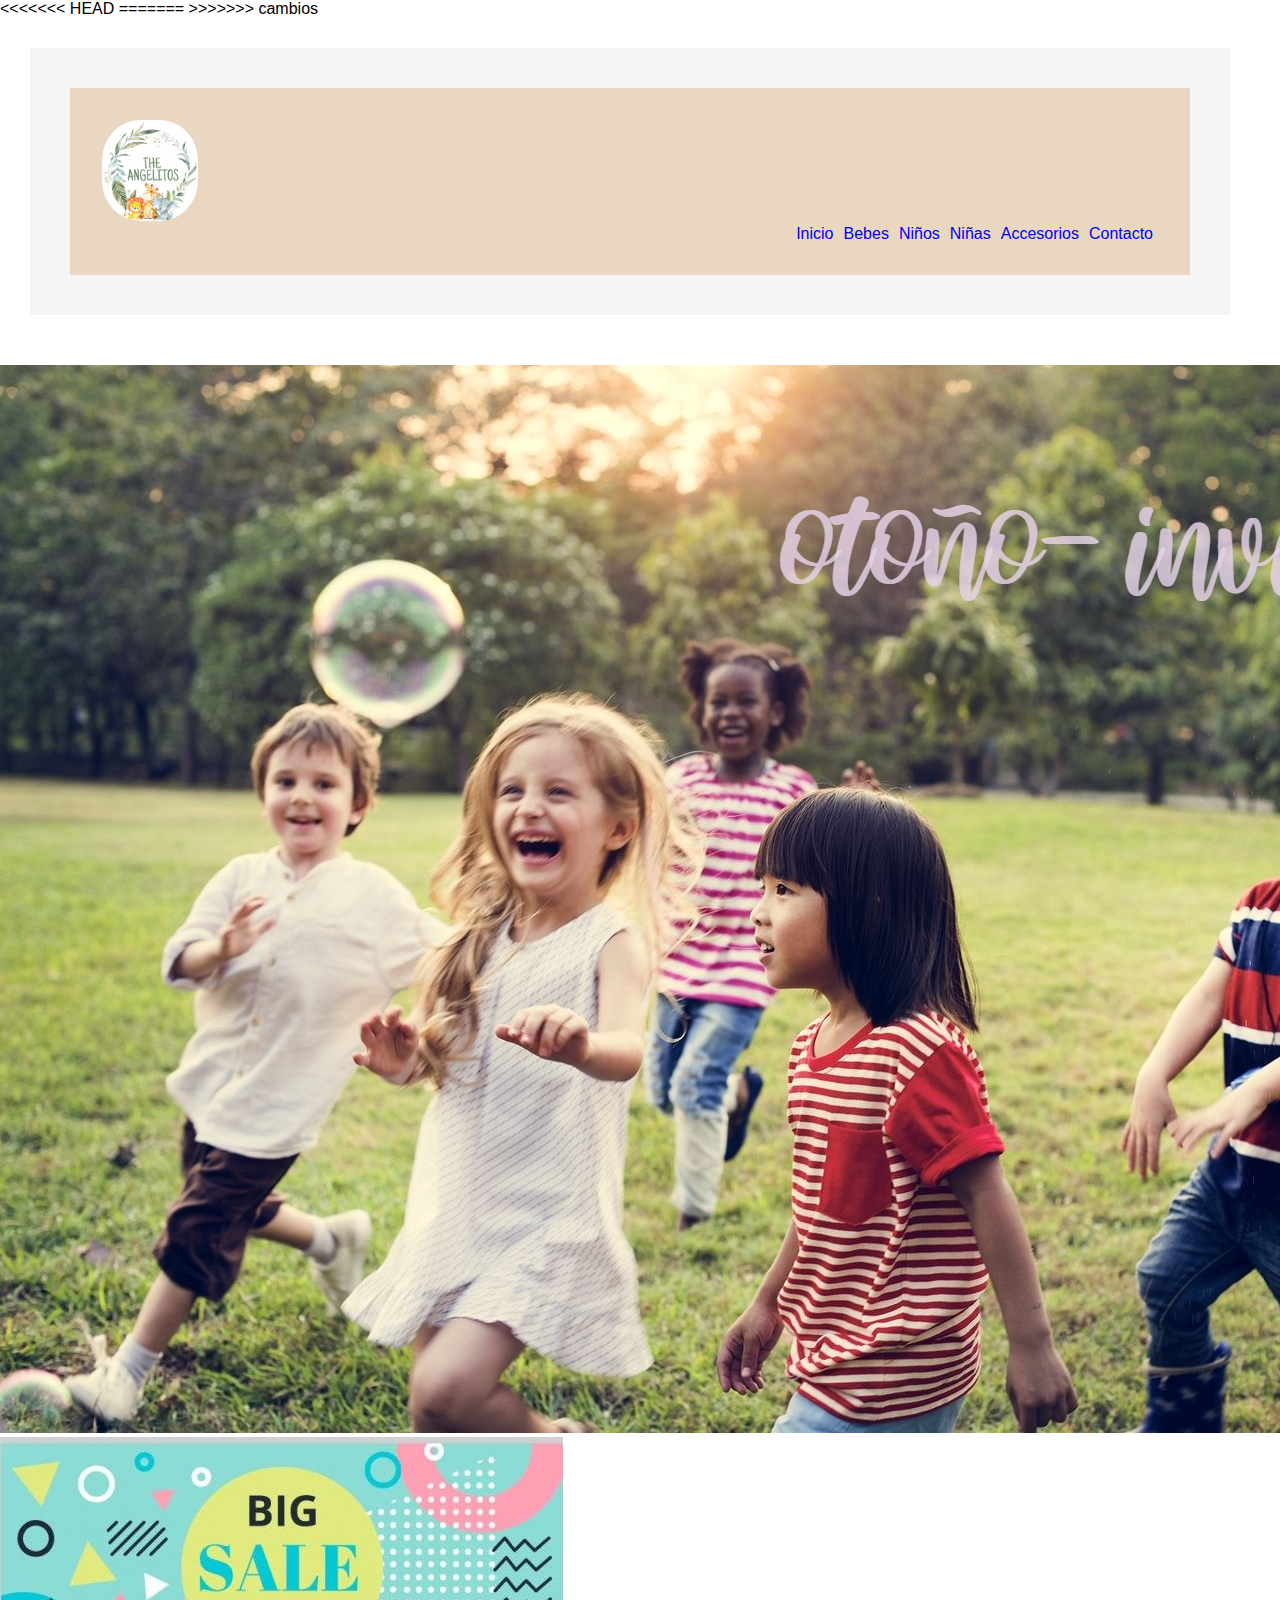
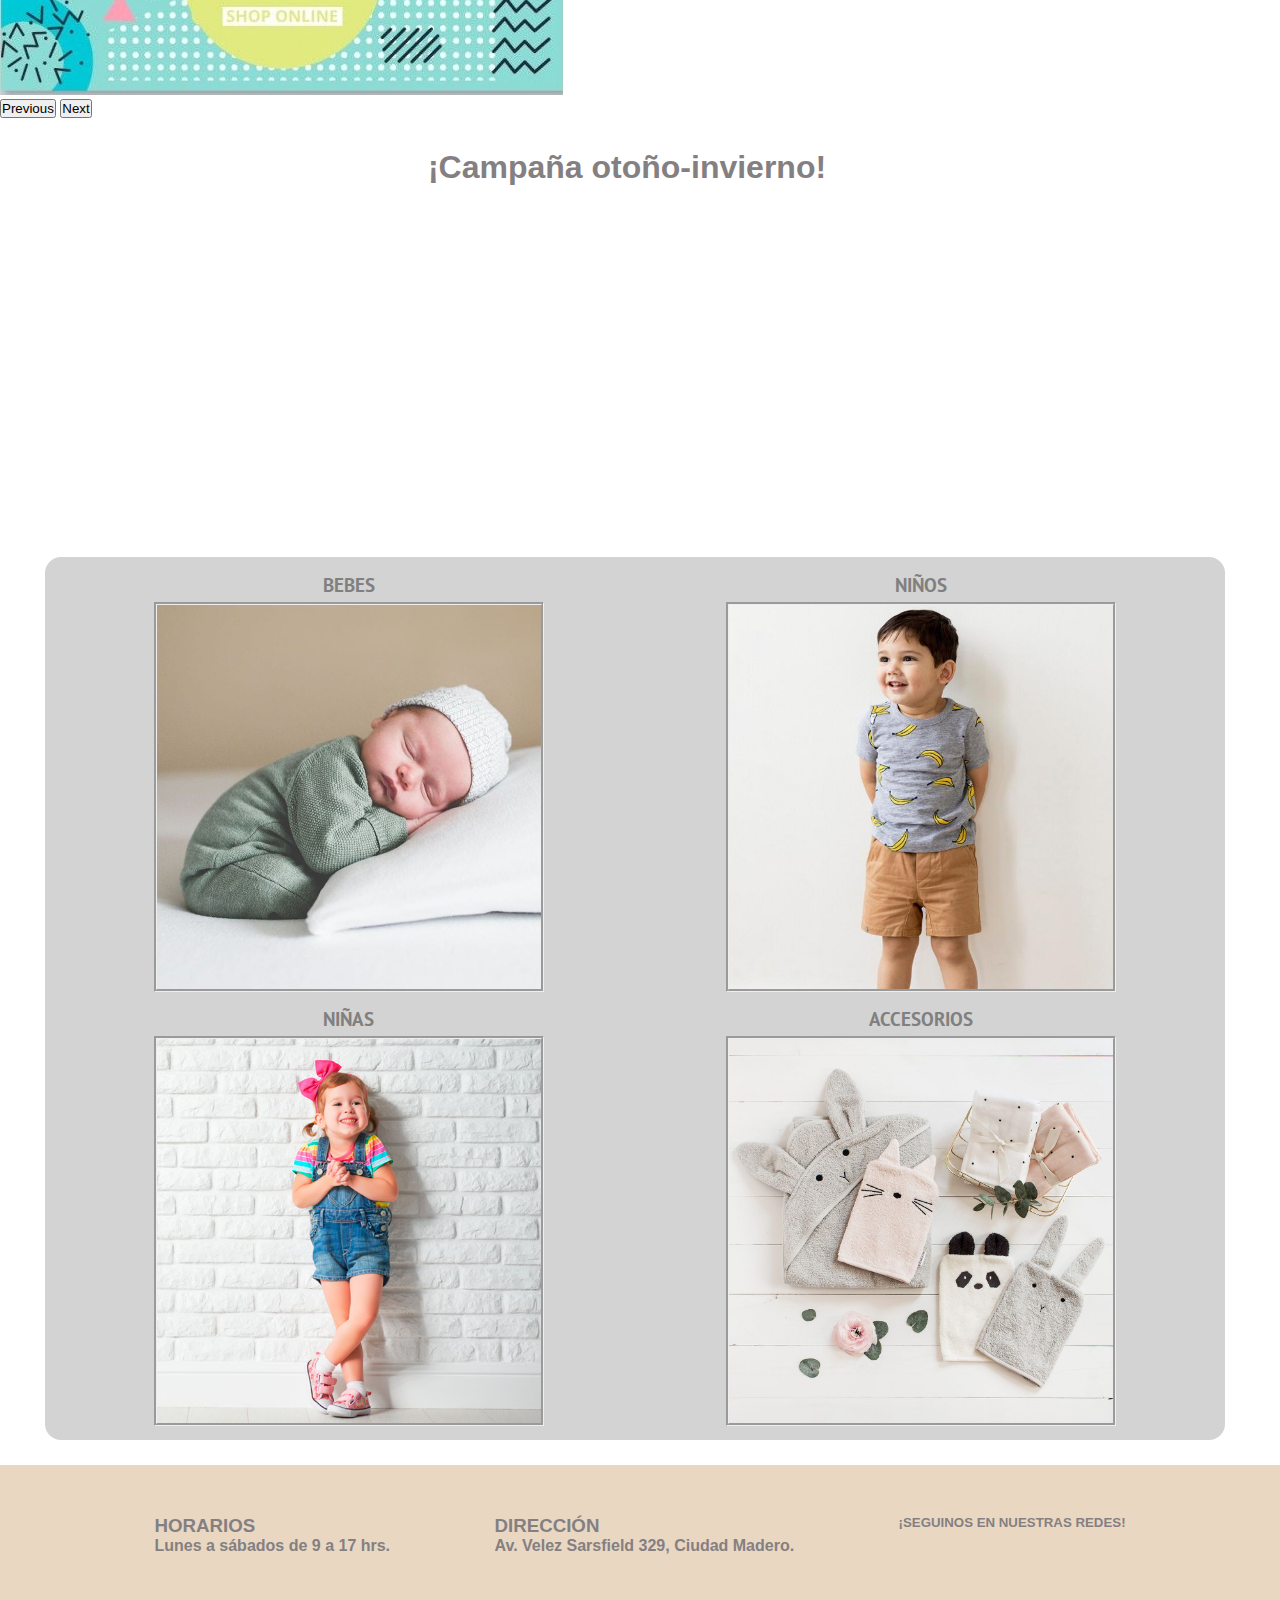
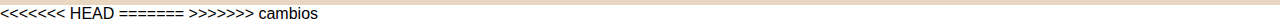
==== commit 476e83c6: "boots" ====
--- a/index.html
+++ b/index.html
@@ -4,8 +4,13 @@
     <meta charset="UTF-8">
     <meta http-equiv="X-UA-Compatible" content="IE=edge">
     <meta name="viewport" content="width=device-width, initial-scale=1.0">
+<<<<<<< HEAD
+    <link href="https://cdn.jsdelivr.net/npm/bootstrap@5.2.0-beta1/dist/css/bootstrap.min.css" rel="stylesheet" integrity="sha384-0evHe/X+R7YkIZDRvuzKMRqM+OrBnVFBL6DOitfPri4tjfHxaWutUpFmBp4vmVor" crossorigin="anonymous">
+    <link rel="stylesheet" href="./estilos/style.css"> 
+=======
     <link href="https://cdn.jsdelivr.net/npm/bootstrap@5.2.0-beta1/dist/css/bootstrap.min.css" rel="bootstrap" integrity="sha384-0evHe/X+R7YkIZDRvuzKMRqM+OrBnVFBL6DOitfPri4tjfHxaWutUpFmBp4vmVor" crossorigin="anonymous"> 
     <link rel="stylesheet" href="./estilos/style.css">   
+>>>>>>> cambios
     <title>THIS IS THE ANGELITOS</title>
 
 </head>
@@ -97,7 +102,12 @@
         </div>
 
     </footer>
+<<<<<<< HEAD
+    
+    <script src="https://cdn.jsdelivr.net/npm/bootstrap@5.2.0-beta1/dist/js/bootstrap.bundle.min.js" integrity="sha384-pprn3073KE6tl6bjs2QrFaJGz5/SUsLqktiwsUTF55Jfv3qYSDhgCecCxMW52nD2" crossorigin="anonymous"></script>
+=======
 
 <script src="https://cdn.jsdelivr.net/npm/bootstrap@5.2.0-beta1/dist/js/bootstrap.bundle.min.js" integrity="sha384-pprn3073KE6tl6bjs2QrFaJGz5/SUsLqktiwsUTF55Jfv3qYSDhgCecCxMW52nD2" crossorigin="anonymous"></script>
+>>>>>>> cambios
 </body>
 </html>